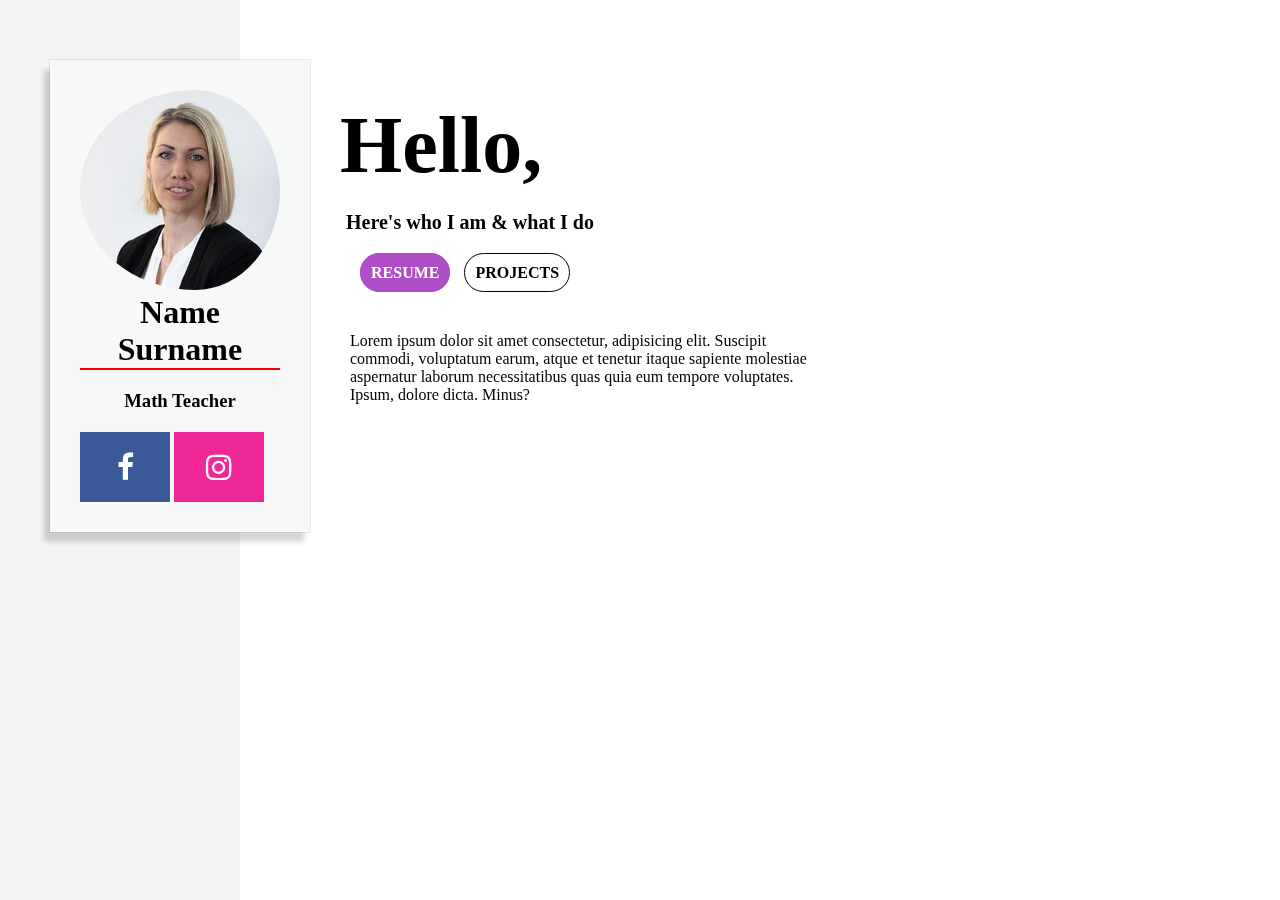
==== aboutme.html @ 700a9010 "built project(without mobile support stage)" ====
<!DOCTYPE html>
<html lang="en">
<head>
    <link rel="icon" href="/srcs/icon.jpg">
    <title>Us and You</title>
    <link rel="stylesheet" href="https://cdnjs.cloudflare.com/ajax/libs/font-awesome/4.7.0/css/font-awesome.min.css">
    <link rel="stylesheet" href="aboutmestyle.css">
</head>
<body> 
    <div class="background-div"></div>
    <ul>
        <li class="profile"> 
            <img src="./srcs/test.jpg" alt="">
            <h1 class="name">Name</h1>
            <h1 class="name">Surname</h1>
            <div class="border"></div>
            <h3> Math Teacher</h3>
            <div class="social-network">
            <a href="#" class="fa fa-facebook"></a>
            <a href="https://www.instagram.com/brunaa_hoxha" class="fa fa-instagram"></a>
             </div>
        </li>
        <li class="content">
            <h1 class="hello">Hello,</h1>
            <h3 class="who-i-am">Here's who I am & what I do</h3>
            <ul class="buttons">
                <li><a href="#" class="button"><b>RESUME</b></a></li>
                <li><a href="#" class="button-1"><b>PROJECTS</b></a></li>
                <p>Lorem ipsum dolor sit amet consectetur, adipisicing elit. Suscipit commodi, voluptatum earum, atque et tenetur itaque sapiente molestiae aspernatur laborum necessitatibus quas quia eum tempore voluptates. Ipsum, dolore dicta. Minus?</p>
            </ul>
        </li>
    </ul>
</body>
</html>
---- aboutmestyle.css ----
*{
            margin:0;
            padding:0;
        }
        img{
            width: 200px;
            height: 200px;
            border-radius: 50%; 
            margin:30px 0 0 30px;
            padding-right: 30px;
        }
        h1{
            margin:0 0 0 30px;
            width: 200px;
            text-align: center;
        }
        .border{
            margin:0 0 0 30px;
            height: 2px;
            width: 200px;
            background: red;
        }
        h3{
            margin:20px 0 20px 30px;
            width: 200px;
            text-align: center;
        }

        .fa {
        padding: 20px;
        font-size: 30px;
        width: 50px;
        text-align: center;
        text-decoration: none;
        }


        .fa:hover {
            opacity: 0.7;
        }

        .fa-facebook {
        background: #3B5998;
        color: white;
             }
             .fa-instagram {
            background: #f02798;
            color: white;
            }
            
            .social-network{
                width: 200px;
                align-items: center;
                margin:10px 0 30px 30px;
                
            }
        li{
            display: inline-block;
            }

     .profile{
         background-color: #F7F9F9 ;
         margin:60px 0 0 50px;
         box-shadow: -6px 10px 5px 0 rgba(0, 0, 0, 0.16), 0 0 0 1px rgba(0, 0, 0, 0.08);
        }
        .background-div{
            position: fixed;
            z-index: -2;
            height: 100%;
            width: 240px;
            background: #F2F3F4  ;
        }
        .content{
            position: absolute;
            top:100px;
        }
        .who-i-am{
            width: 400px;
            font-size: 20px;
            margin-left: -40px;
        }
        .hello{
            font-size: 80px;
        }
        .buttons{
            margin-left: 40px;
            margin-top: 30px;
        }
        .button{
            text-decoration: none;
            color: white;
            padding: 10px;
            border-radius: 20px;
            margin-left: 50px;
            background:rgb(175, 79, 199);
            margin-left: 10px !important;
            min-width: 200px;
            border: 1px solid rgb(175, 79, 199);
        }
       .button-1{
            text-decoration: none;
            color: black;
            padding: 10px;
            border-radius: 20px;
            border: 1px solid black;
            margin-left: 50px;
            margin-left: 10px !important;
            min-width: 200px;
        }

        .button:hover{
            color: black;
            border: 1px solid black;
            background: white;
        }
        .button-1:hover{
            color: white;
            border: 0;
            background:  rgb(175, 79, 199);
        }
        p{
            margin-top: 50px;
            width: 50%;
        }
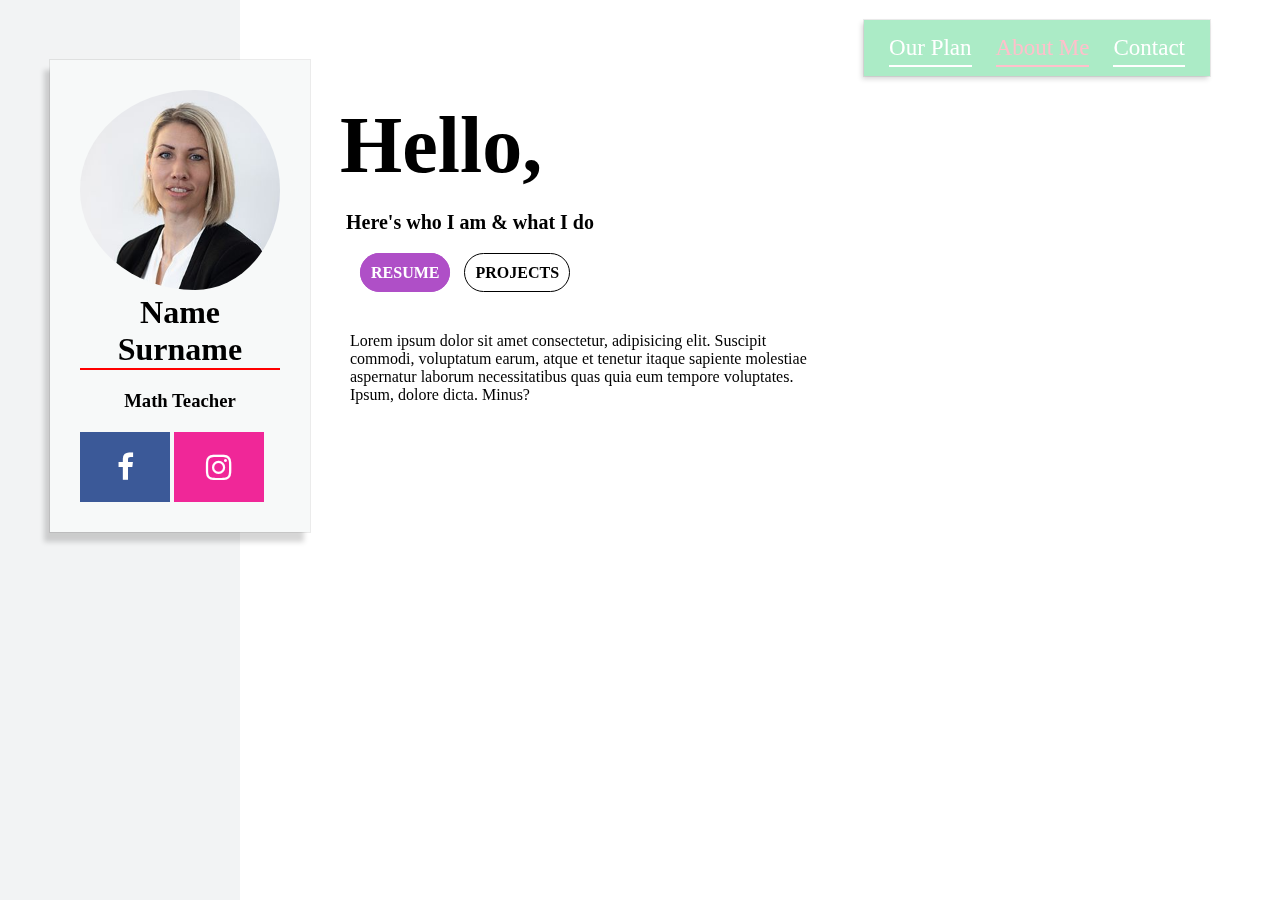
==== commit a0f28a7d: "Final version for desktop only(your plan is in you to create)" ====
--- a/aboutme.html
+++ b/aboutme.html
@@ -30,5 +30,10 @@
             </ul>
         </li>
     </ul>
+    <ul class="menu">
+        <li><a href="" class="tab-up">Our Plan</a></li>
+        <li><a href="aboutme.html" class="tab-up active">About Me</a></li>
+        <li><a href="contact.html" class="tab-up">Contact</a></li>
+    </ul>
 </body>
 </html>--- a/aboutmestyle.css
+++ b/aboutmestyle.css
@@ -123,3 +123,27 @@
             margin-top: 50px;
             width: 50%;
         }
+        .menu{
+            position: absolute;
+            top: 20px;
+            right: 70px;
+            background-color: #ABEBC6;
+            padding :15px;
+            box-shadow: -2px 3px 5px 0 rgba(0, 0, 0, 0.16), 0 0 0 1px rgba(0, 0, 0, 0.08);
+        }
+        .tab-up{
+              margin:10px 10px;
+             text-decoration: none;
+             font-size:23px;
+             color:white;
+             border-bottom: 2px solid white;
+             padding-bottom: 5px;
+        }
+        .tab-up:hover{
+           color: pink;
+           border-bottom: 2px solid  pink;
+        }
+        .active{
+         color: pink;
+         border-bottom: 2px solid pink;
+        }